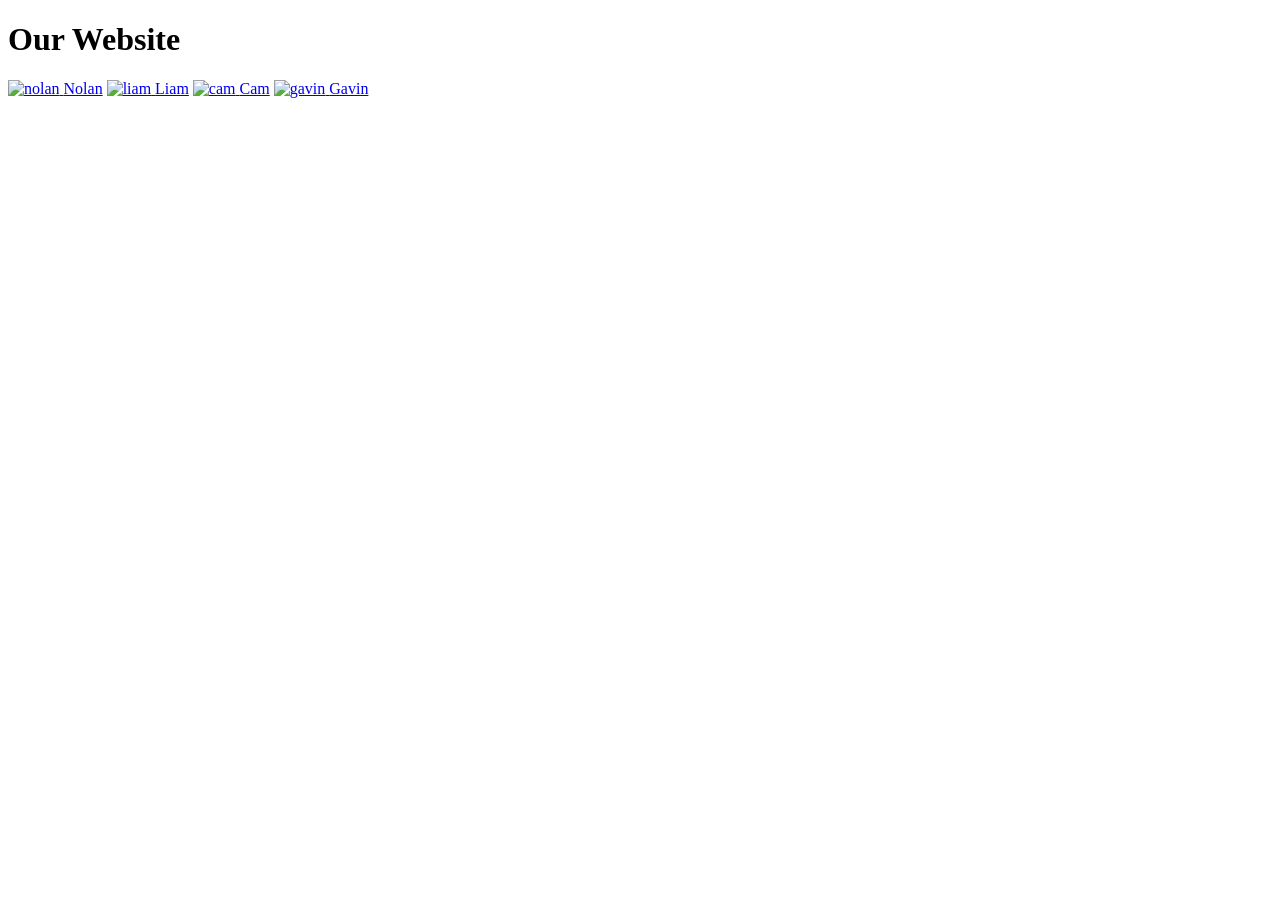
==== index.html @ b23f44a2 "Rename central_hub.html to index.html" ====
<!DOCTYPE html>
<html lang="en">
<head>
    <meta charset="UTF-8">
    <meta name="viewport" content="width=device-width, initial-scale=1.0">
    <title>Our Website</title>
    <link rel="stylesheet" href="style.css">
</head>
<body>
    <h1 id="header">Our Website</h1>
    <div id="imagelist">
    <a class="ImageItem" href="https://example.com" target="_blank"><img class="images" src="https://i.postimg.cc/xkHSmsvt/nolan.jpg" alt="nolan">
    <span>Nolan</span></a>
    <a class="ImageItem" href="https://example.com" target="_blank"><img class="images" src="https://i.postimg.cc/SX8p9Z6G/liam.jpg" alt="liam">
    <span>Liam</span></a>
    <a class="ImageItem" href="https://example.com" target="_blank"><img class="images" src="https://i.postimg.cc/xkHSmsv6/cam.jpg" alt="cam">
    <span>Cam</span></a>
    <a class="ImageItem" href="https://example.com" target="_blank"><img class="images" src="https://i.postimg.cc/qhTHx8wy/gavin.jpg" alt="gavin">
    <span>Gavin</span></a>
    </div>
  </div>
</body>
</html>
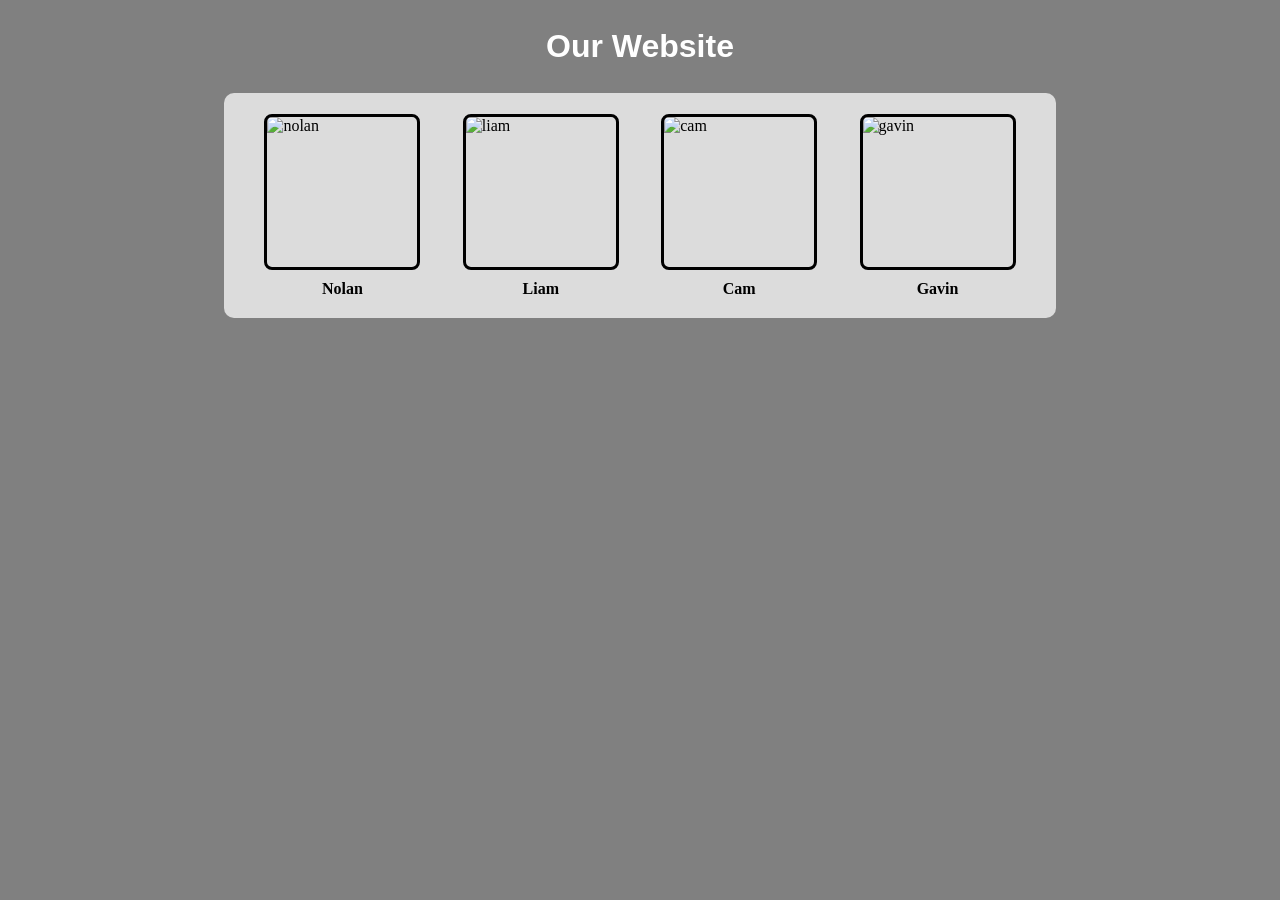
==== commit 64518189: "Change stylesheet link to central_style.css" ====
--- a/index.html
+++ b/index.html
@@ -4,7 +4,7 @@
     <meta charset="UTF-8">
     <meta name="viewport" content="width=device-width, initial-scale=1.0">
     <title>Our Website</title>
-    <link rel="stylesheet" href="style.css">
+    <link rel="stylesheet" href="central_style.css">
 </head>
 <body>
     <h1 id="header">Our Website</h1>
--- a/central_style.css
+++ b/central_style.css
@@ -0,0 +1,40 @@
+body {
+    background-color: gray;
+}
+#header {
+    height: 50px;
+    line-height: 50px;
+    text-align: center;
+    color: white;
+    font-family: 'Lucida Sans', 'Lucida Sans Regular', 'Lucida Grande', 'Lucida Sans Unicode', Geneva, Verdana, sans-serif;
+}
+.images {
+    height:150px;
+    width:150px;
+    margin: 5px;
+    border-radius: 5px;
+    outline: 3.5px solid black;
+}
+#imagelist {
+    display: flex;
+    margin-left: auto;
+    margin-right: auto;
+    justify-content: space-evenly;
+    align-items: center;
+    background-color: gainsboro;
+    width: 65vw;
+    min-width: 750px;
+    height: 225px;
+    border-radius: 10px;
+}
+.ImageItem {
+    display:flex;
+    flex-direction: column;
+    align-items: center;
+    text-decoration: none;
+    color:black;
+}
+.ImageItem span {
+    margin-top: 8px;
+    font-weight: bold;
+}
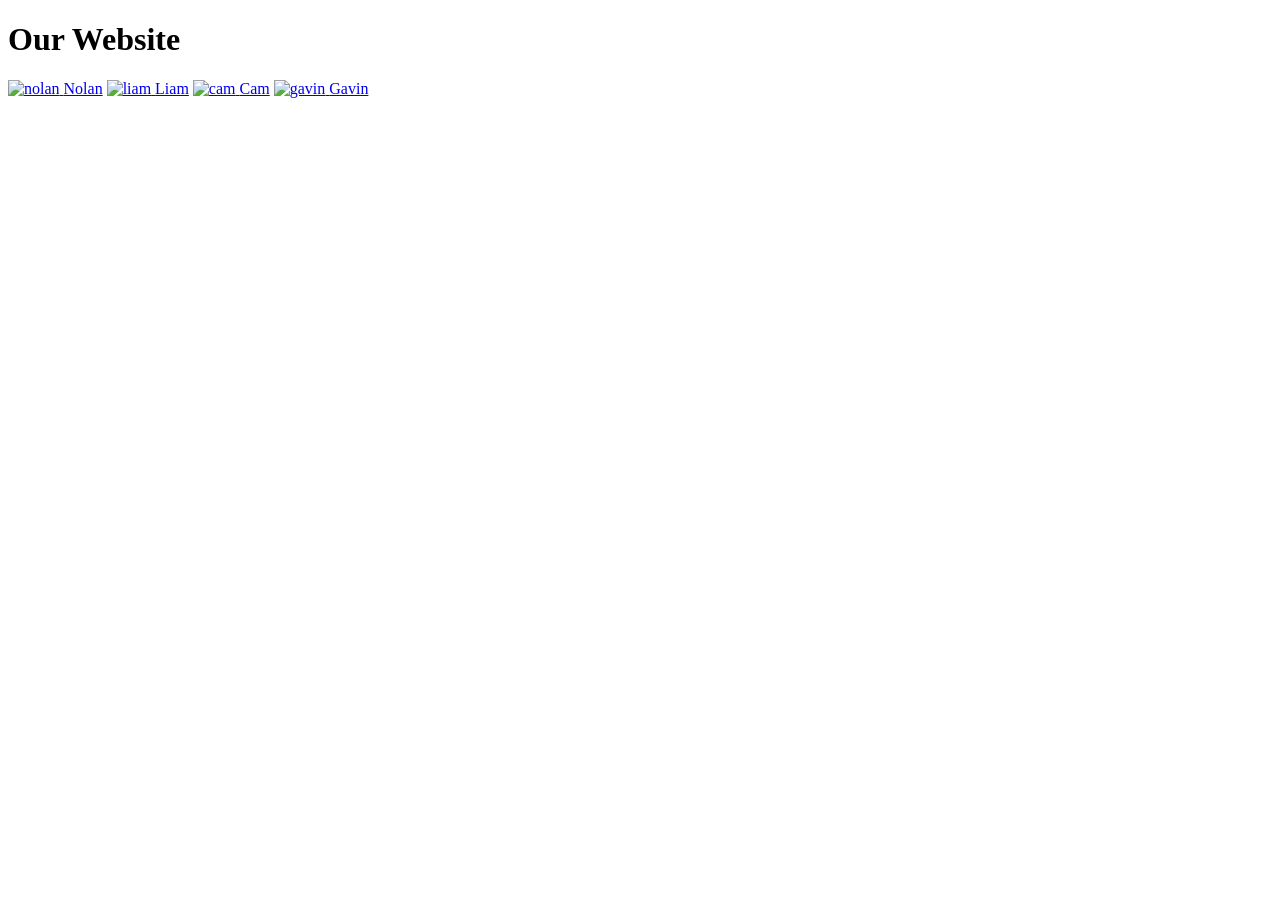
==== commit a319d9d5: "Rename index(6).html to index.html" ====
--- a/index.html
+++ b/index.html
@@ -4,18 +4,18 @@
     <meta charset="UTF-8">
     <meta name="viewport" content="width=device-width, initial-scale=1.0">
     <title>Our Website</title>
-    <link rel="stylesheet" href="central_style.css">
+    <link rel="stylesheet" href="style.css">
 </head>
 <body>
     <h1 id="header">Our Website</h1>
     <div id="imagelist">
-    <a class="ImageItem" href="https://example.com" target="_blank"><img class="images" src="https://i.postimg.cc/xkHSmsvt/nolan.jpg" alt="nolan">
+    <a class="ImageItem" href="/nolan" target="_blank"><img class="images" src="https://i.postimg.cc/xkHSmsvt/nolan.jpg" alt="nolan">
     <span>Nolan</span></a>
-    <a class="ImageItem" href="https://example.com" target="_blank"><img class="images" src="https://i.postimg.cc/SX8p9Z6G/liam.jpg" alt="liam">
+    <a class="ImageItem" href="/liam" target="_blank"><img class="images" src="https://i.postimg.cc/SX8p9Z6G/liam.jpg" alt="liam">
     <span>Liam</span></a>
-    <a class="ImageItem" href="https://example.com" target="_blank"><img class="images" src="https://i.postimg.cc/xkHSmsv6/cam.jpg" alt="cam">
+    <a class="ImageItem" href="/cam" target="_blank"><img class="images" src="https://i.postimg.cc/xkHSmsv6/cam.jpg" alt="cam">
     <span>Cam</span></a>
-    <a class="ImageItem" href="https://example.com" target="_blank"><img class="images" src="https://i.postimg.cc/qhTHx8wy/gavin.jpg" alt="gavin">
+    <a class="ImageItem" href="/gavin" target="_blank"><img class="images" src="https://i.postimg.cc/qhTHx8wy/gavin.jpg" alt="gavin">
     <span>Gavin</span></a>
     </div>
   </div>
